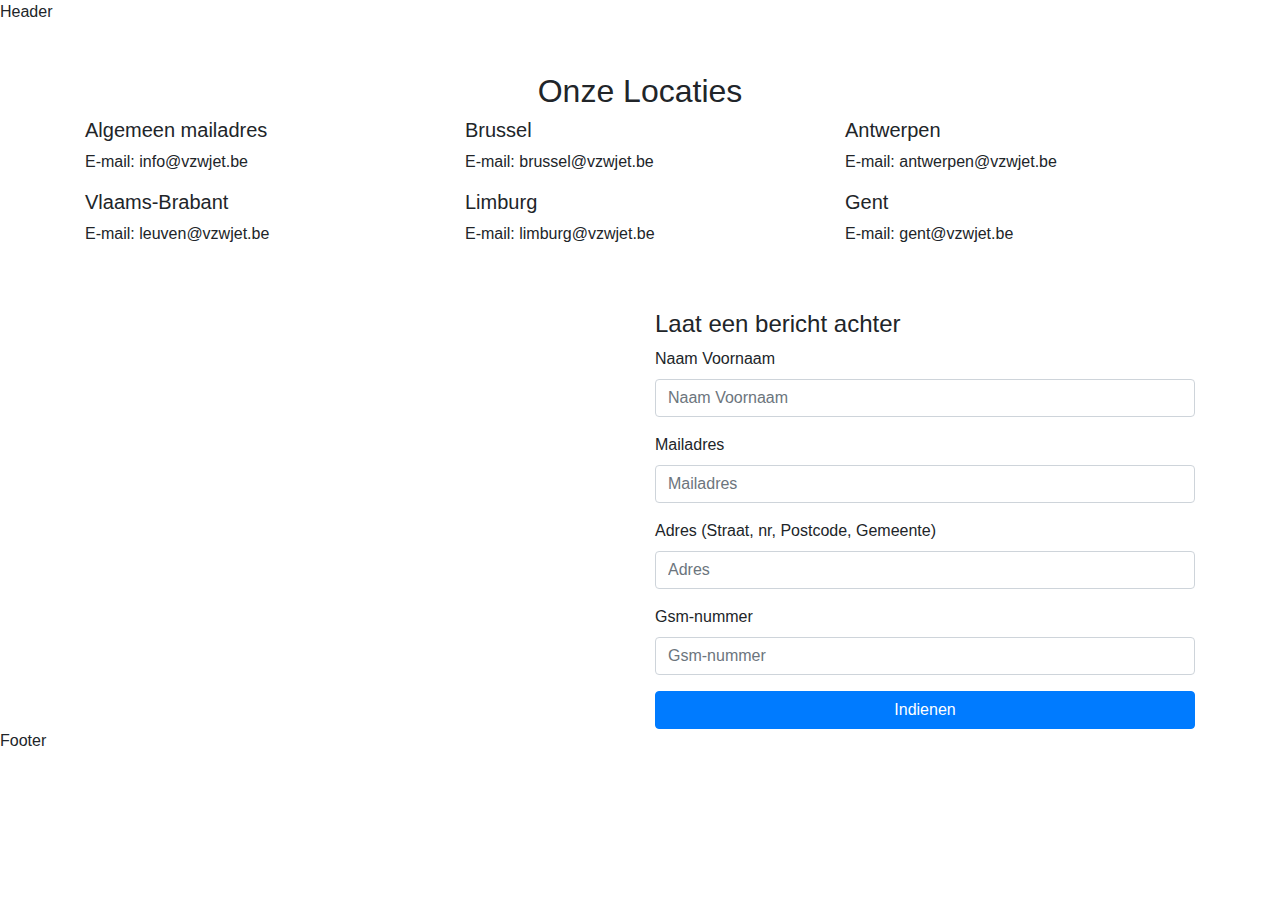
==== src/main/resources/templates/contact.html @ d978c806 "contact page html added" ====
<!DOCTYPE html SYSTEM "http://www.thymeleaf.org/dtd/xhtml1-strict-thymeleaf-4.dtd">
<html lang="en" xmlns="http://www.w3.org/1999/xhtml">
<head>
    <meta charset="UTF-8">
    <meta name="viewport" content="width=device-width, initial-scale=1.0">
    <title>Contact</title>
    <link rel="stylesheet" href="https://maxcdn.bootstrapcdn.com/bootstrap/4.5.2/css/bootstrap.min.css">
    <link rel="stylesheet" href="/css/style.css">
    <link rel="stylesheet" th:href="@{https://cdnjs.cloudflare.com/ajax/libs/font-awesome/6.0.0/css/all.min.css}">
</head>
<body>

<!-- Header -->
<div th:replace="~{fragments/header :: header}">Header</div>

<!-- Locations Section -->
<div class="container mt-5">
    <h2 class="text-center">Onze Locaties</h2>
    <div class="row">
        <div class="col-md-4">
            <div class="location-card">
                <h5>Algemeen mailadres</h5>
                <p>E-mail: info@vzwjet.be</p>
            </div>
        </div>
        <div class="col-md-4">
            <div class="location-card">
                <h5>Brussel</h5>
                <p>E-mail: brussel@vzwjet.be</p>
            </div>
        </div>
        <div class="col-md-4">
            <div class="location-card">
                <h5>Antwerpen</h5>
                <p>E-mail: antwerpen@vzwjet.be</p>
            </div>
        </div>
        <div class="col-md-4">
            <div class="location-card">
                <h5>Vlaams-Brabant</h5>
                <p>E-mail: leuven@vzwjet.be</p>
            </div>
        </div>
        <div class="col-md-4">
            <div class="location-card">
                <h5>Limburg</h5>
                <p>E-mail: limburg@vzwjet.be</p>
            </div>
        </div>
        <div class="col-md-4">
            <div class="location-card">
                <h5>Gent</h5>
                <p>E-mail: gent@vzwjet.be</p>
            </div>
        </div>
    </div>
</div>

<!-- Contact Section with Map and Form -->
<div class="container mt-5">
    <div class="row">
        <!-- Google Map -->
        <div class="col-md-6">
            <div class="google-map">
                <iframe src="https://www.google.com/maps/embed?pb=!1m18!1m12!1m3!1d2519.398973738911!2d4.3642118157494015!3d50.84832457953126!2m3!1f0!2f0!3f0!3m2!1i1024!2i768!4f13.1!3m3!1m2!1s0x47c3c4853e3d955b%3A0xddb57f1cbe1237e1!2sAvenue%20des%20Arts%203%2C%201210%20Saint-Josse-ten-Noode!5e0!3m2!1sen!2sbe!4v1632134567801!5m2!1sen!2sbe"
                        width="100%" height="400" style="border:0;" allowfullscreen="" loading="lazy"></iframe>
            </div>
        </div>

        <!-- Contact Form -->
        <div class="col-md-6">
            <div class="contact-form">
                <h4>Laat een bericht achter</h4>
                <form>
                    <div class="form-group">
                        <label for="name">Naam Voornaam</label>
                        <input type="text" class="form-control" id="name" placeholder="Naam Voornaam" required>
                    </div>
                    <div class="form-group">
                        <label for="email">Mailadres</label>
                        <input type="email" class="form-control" id="email" placeholder="Mailadres" required>
                    </div>
                    <div class="form-group">
                        <label for="address">Adres (Straat, nr, Postcode, Gemeente)</label>
                        <input type="text" class="form-control" id="address" placeholder="Adres" required>
                    </div>
                    <div class="form-group">
                        <label for="phone">Gsm-nummer</label>
                        <input type="tel" class="form-control" id="phone" placeholder="Gsm-nummer" required>
                    </div>
                    <button type="submit" class="btn btn-primary btn-block">Indienen</button>
                </form>
            </div>
        </div>
    </div>
</div>

<!-- Footer -->
<div th:replace="~{fragments/footer :: footer}">Footer</div>

<script src="https://code.jquery.com/jquery-3.5.1.slim.min.js"></script>
<script src="https://cdn.jsdelivr.net/npm/@popperjs/core@2.9.2/dist/umd/popper.min.js"></script>
<script src="https://maxcdn.bootstrapcdn.com/bootstrap/4.5.2/js/bootstrap.min.js"></script>

</body>
</html>
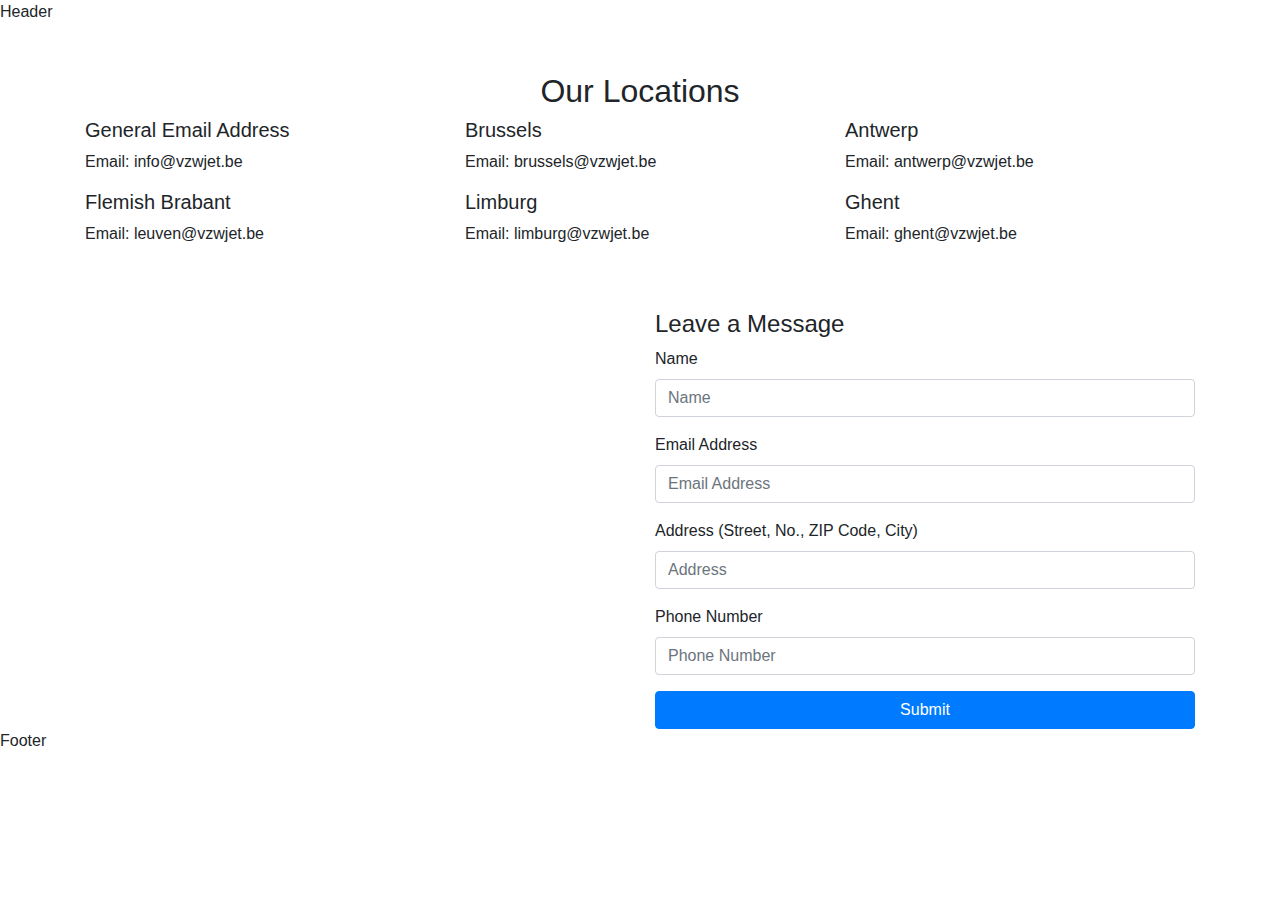
==== commit 87ae0321: "language changed to eng" ====
--- a/src/main/resources/templates/contact.html
+++ b/src/main/resources/templates/contact.html
@@ -15,42 +15,42 @@
 
 <!-- Locations Section -->
 <div class="container mt-5">
-    <h2 class="text-center">Onze Locaties</h2>
+    <h2 class="text-center">Our Locations</h2>
     <div class="row">
         <div class="col-md-4">
             <div class="location-card">
-                <h5>Algemeen mailadres</h5>
-                <p>E-mail: info@vzwjet.be</p>
+                <h5><i class="fas fa-envelope"></i> General Email Address</h5>
+                <p>Email: info@vzwjet.be</p>
             </div>
         </div>
         <div class="col-md-4">
             <div class="location-card">
-                <h5>Brussel</h5>
-                <p>E-mail: brussel@vzwjet.be</p>
+                <h5><i class="fas fa-city"></i> Brussels</h5>
+                <p>Email: brussels@vzwjet.be</p>
             </div>
         </div>
         <div class="col-md-4">
             <div class="location-card">
-                <h5>Antwerpen</h5>
-                <p>E-mail: antwerpen@vzwjet.be</p>
+                <h5><i class="fas fa-landmark"></i> Antwerp</h5>
+                <p>Email: antwerp@vzwjet.be</p>
             </div>
         </div>
         <div class="col-md-4">
             <div class="location-card">
-                <h5>Vlaams-Brabant</h5>
-                <p>E-mail: leuven@vzwjet.be</p>
+                <h5><i class="fas fa-university"></i> Flemish Brabant</h5>
+                <p>Email: leuven@vzwjet.be</p>
             </div>
         </div>
         <div class="col-md-4">
             <div class="location-card">
-                <h5>Limburg</h5>
-                <p>E-mail: limburg@vzwjet.be</p>
+                <h5><i class="fas fa-map-marked-alt"></i> Limburg</h5>
+                <p>Email: limburg@vzwjet.be</p>
             </div>
         </div>
         <div class="col-md-4">
             <div class="location-card">
-                <h5>Gent</h5>
-                <p>E-mail: gent@vzwjet.be</p>
+                <h5><i class="fas fa-church"></i> Ghent</h5>
+                <p>Email: ghent@vzwjet.be</p>
             </div>
         </div>
     </div>
@@ -70,25 +70,25 @@
         <!-- Contact Form -->
         <div class="col-md-6">
             <div class="contact-form">
-                <h4>Laat een bericht achter</h4>
+                <h4>Leave a Message</h4>
                 <form>
                     <div class="form-group">
-                        <label for="name">Naam Voornaam</label>
-                        <input type="text" class="form-control" id="name" placeholder="Naam Voornaam" required>
+                        <label for="name">Name</label>
+                        <input type="text" class="form-control" id="name" placeholder="Name" required>
                     </div>
                     <div class="form-group">
-                        <label for="email">Mailadres</label>
-                        <input type="email" class="form-control" id="email" placeholder="Mailadres" required>
+                        <label for="email">Email Address</label>
+                        <input type="email" class="form-control" id="email" placeholder="Email Address" required>
                     </div>
                     <div class="form-group">
-                        <label for="address">Adres (Straat, nr, Postcode, Gemeente)</label>
-                        <input type="text" class="form-control" id="address" placeholder="Adres" required>
+                        <label for="address">Address (Street, No., ZIP Code, City)</label>
+                        <input type="text" class="form-control" id="address" placeholder="Address" required>
                     </div>
                     <div class="form-group">
-                        <label for="phone">Gsm-nummer</label>
-                        <input type="tel" class="form-control" id="phone" placeholder="Gsm-nummer" required>
+                        <label for="phone">Phone Number</label>
+                        <input type="tel" class="form-control" id="phone" placeholder="Phone Number" required>
                     </div>
-                    <button type="submit" class="btn btn-primary btn-block">Indienen</button>
+                    <button type="submit" class="btn btn-primary btn-block">Submit</button>
                 </form>
             </div>
         </div>
